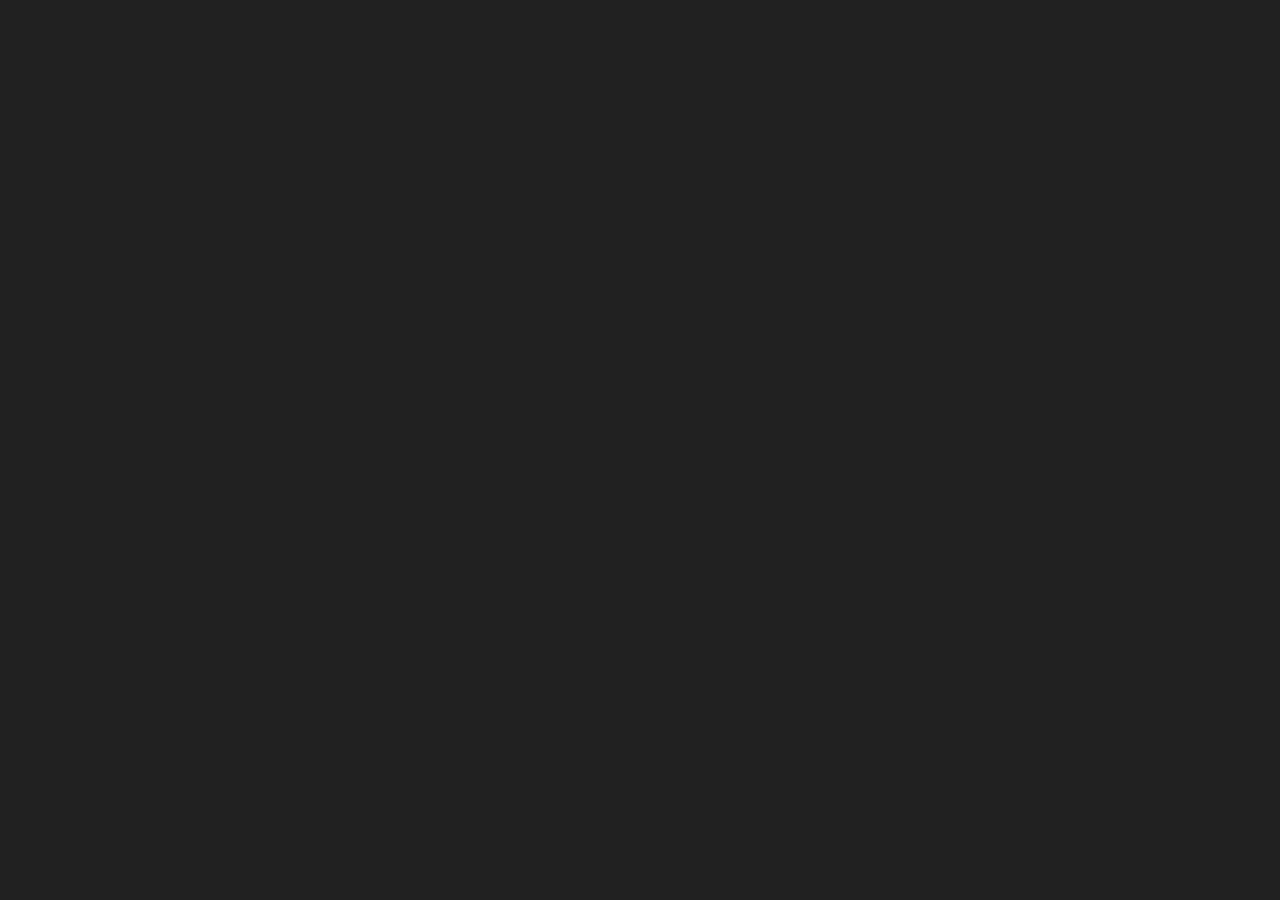
==== css-text/text-glow-red/index.html @ b9ba1a14 "add text-glow-red project" ====
<!DOCTYPE html>
<html lang="pt-br">
  <head>
    <meta charset="UTF-8" />
    <meta http-equiv="X-UA-Compatible" content="IE=edge" />
    <meta name="viewport" content="width=device-width, initial-scale=1.0" />
    <title>text-glow-red</title>
    <link
      href="https://fonts.googleapis.com/css?family=Teko:700&display=swap"
      rel="stylesheet"
    />
    <link rel="stylesheet" href="style.css">
  </head>
  <body>
    <h1>
      <span class="one">D</span><span class="two">A</span
      ><span class="three">Y</span><span class="four">#</span>
      <span class="five">3</span>
    </h1>
  </body>
</html>
---- css-text/text-glow-red/style.css ----
body {
  background-color: #212121;
  color: #212121;
  margin: auto;
  display: grid;
  grid-template-columns: 1fr;
  grid-template-rows: 1fr;
  align-items: center;
  justify-items: center;
}

h1 {
  margin: 13rem auto;
  grid-column: 1;
  grid-row: 1;
  z-index: 1;
  font-family: "Teko", sans-serif;
  font-size: 10rem;
  animation: glow 0.5s ease-in-out infinite alternate;
  text-align: center;
}

@keyframes glow {
  from {
    text-shadow: 0 0 20px red;
  }
  to {
    text-shadow: 0 0 30px red, 0 0 10px red;
  }
}
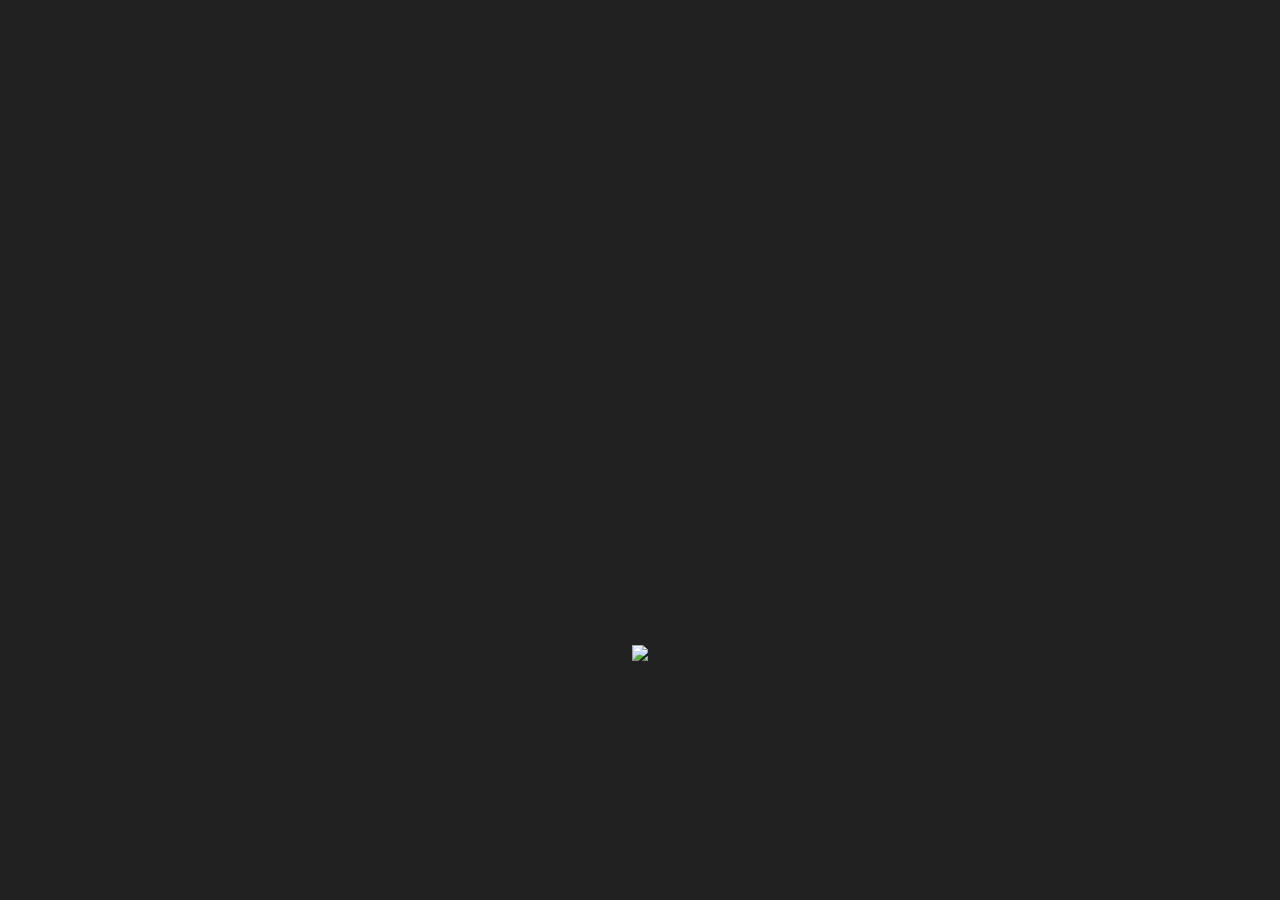
==== commit e834f823: "create transdev-css-animation" ====
--- a/css-text/text-glow-red/index.html
+++ b/css-text/text-glow-red/index.html
@@ -17,5 +17,6 @@
       ><span class="three">Y</span><span class="four">#</span>
       <span class="five">3</span>
     </h1>
+    <img src="https://caotize.se/wp-content/uploads/2018/08/26-Sigilo-The-Media-40-Servidores-Caotize-se-Magia-do-Caos-300x300.png" alt="the media" style="width: 1rem;">
   </body>
 </html>
